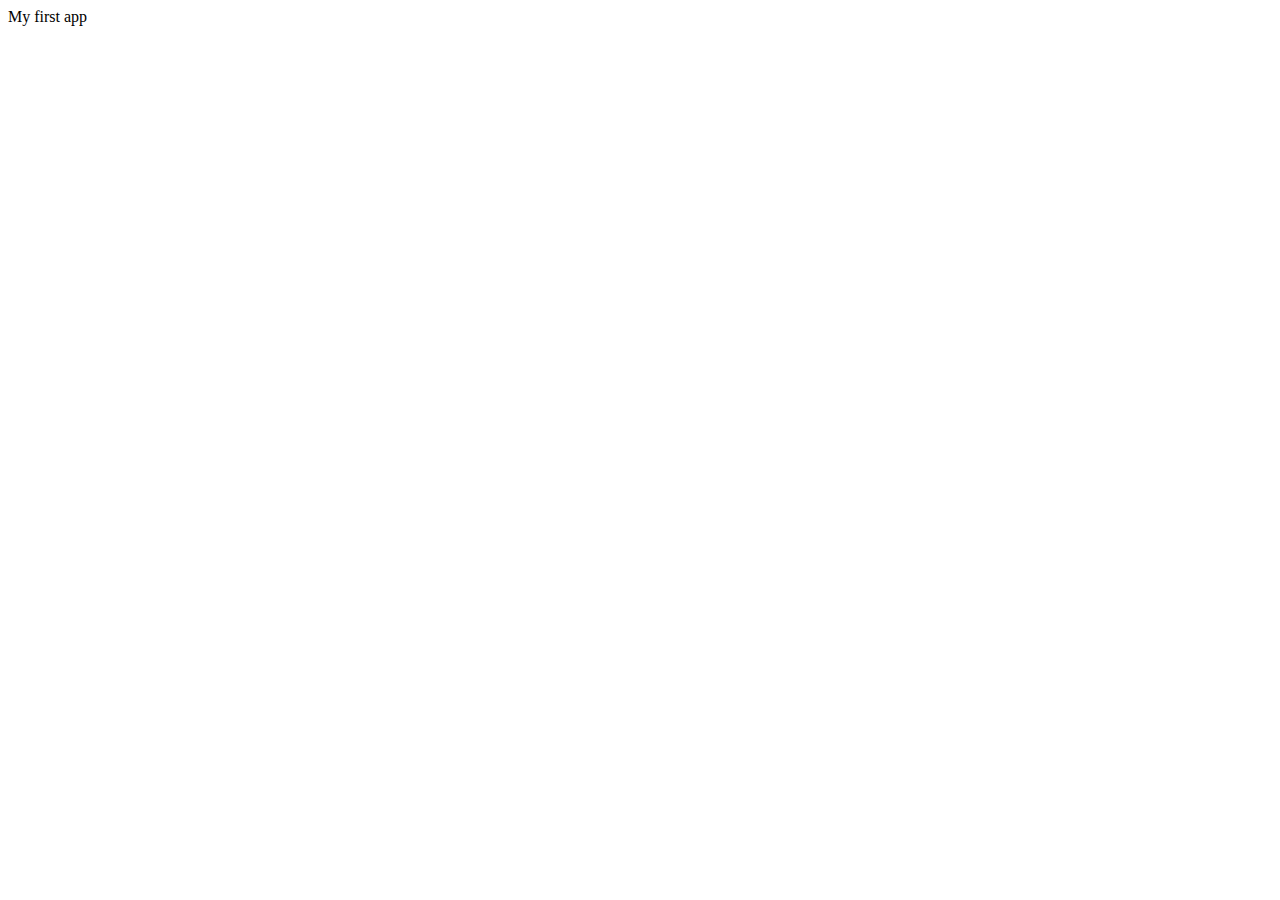
==== index.html @ 3d130019 "Add files via upload" ====
<!DOCTYPE html>
<html lang="en">
<head>
    <meta charset="UTF-8">
    <meta http-equiv="X-UA-Compatible" content="IE=edge">
    <meta name="viewport" content="width=device-width, initial-scale=1.0">
    <title>Document</title>
</head>
<body>
    My first app
</body>
</html>
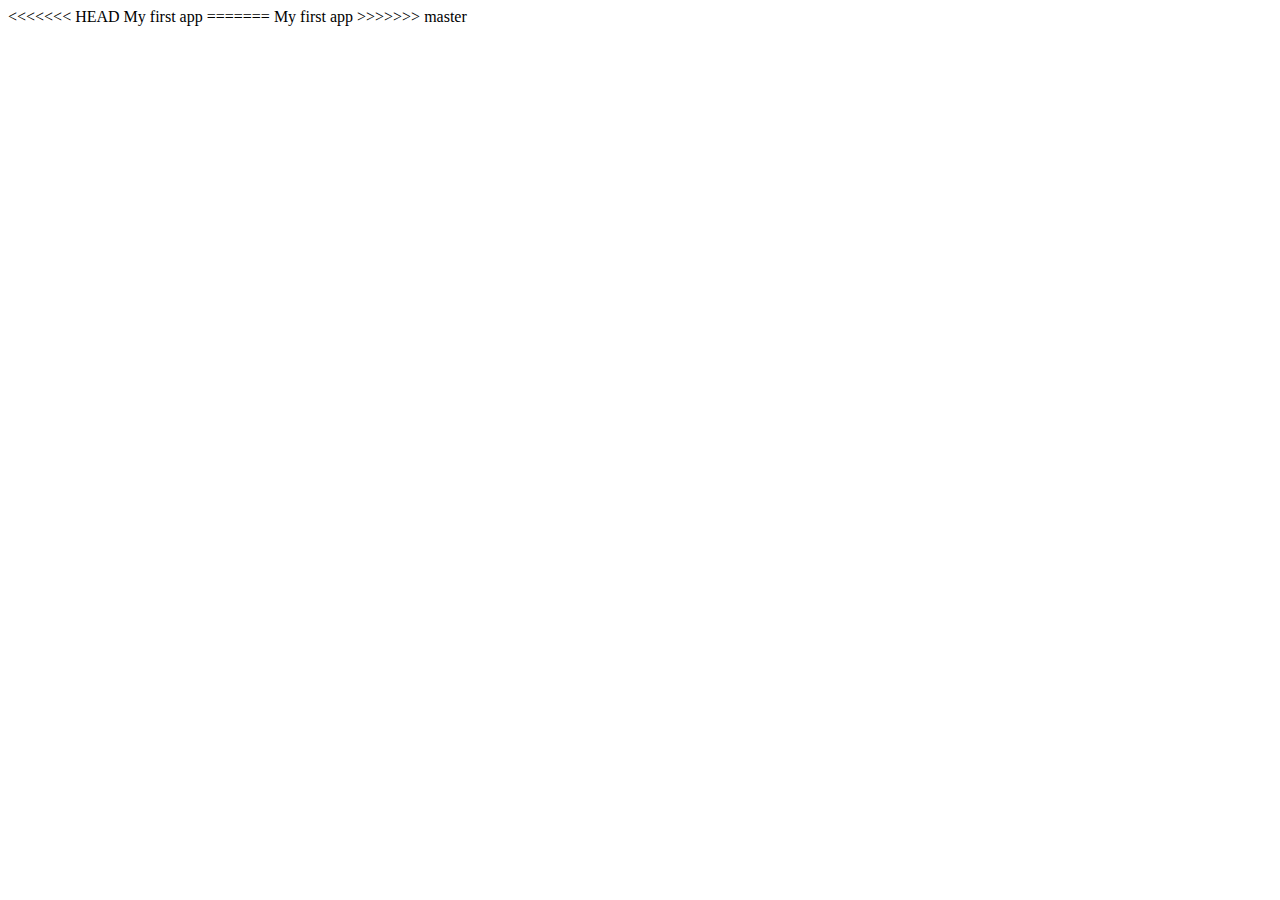
==== commit d1cd47fc: "Merge remote-tracking branch 'origin/master'" ====
--- a/index.html
+++ b/index.html
@@ -1,12 +1,26 @@
-<!DOCTYPE html>
-<html lang="en">
-<head>
-    <meta charset="UTF-8">
-    <meta http-equiv="X-UA-Compatible" content="IE=edge">
-    <meta name="viewport" content="width=device-width, initial-scale=1.0">
-    <title>Document</title>
-</head>
-<body>
-    My first app
-</body>
+<<<<<<< HEAD
+<!DOCTYPE html>
+<html lang="en">
+<head>
+    <meta charset="UTF-8">
+    <meta http-equiv="X-UA-Compatible" content="IE=edge">
+    <meta name="viewport" content="width=device-width, initial-scale=1.0">
+    <title>Document</title>
+</head>
+<body>
+    My first app
+</body>
+=======
+<!DOCTYPE html>
+<html lang="en">
+<head>
+    <meta charset="UTF-8">
+    <meta http-equiv="X-UA-Compatible" content="IE=edge">
+    <meta name="viewport" content="width=device-width, initial-scale=1.0">
+    <title>Document</title>
+</head>
+<body>
+    My first app
+</body>
+>>>>>>> master
 </html>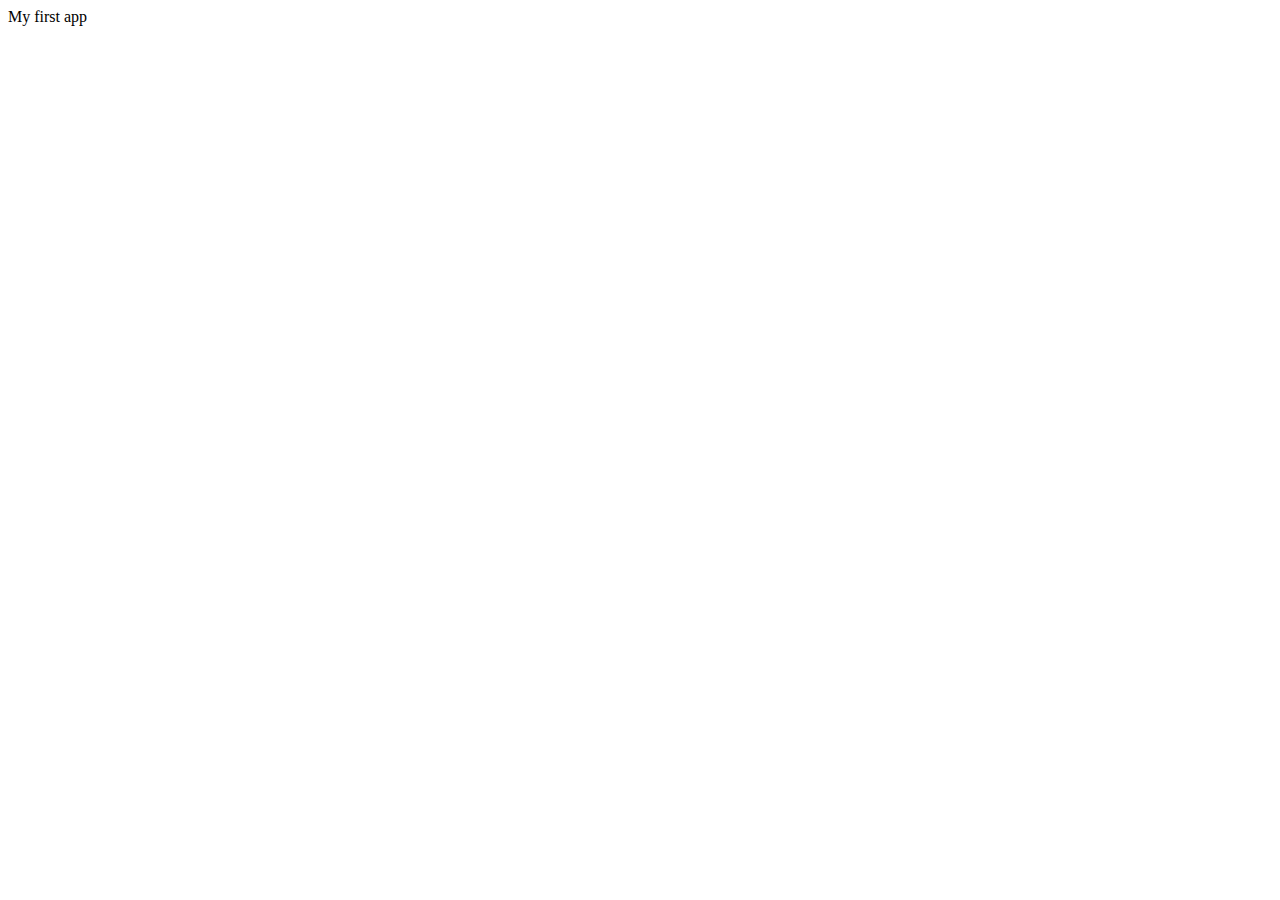
==== commit 2c702666: "ver.0.0.1a (Resolve conflict)" ====
--- a/index.html
+++ b/index.html
@@ -1,4 +1,3 @@
-<<<<<<< HEAD
 <!DOCTYPE html>
 <html lang="en">
 <head>
@@ -10,17 +9,4 @@
 <body>
     My first app
 </body>
-=======
-<!DOCTYPE html>
-<html lang="en">
-<head>
-    <meta charset="UTF-8">
-    <meta http-equiv="X-UA-Compatible" content="IE=edge">
-    <meta name="viewport" content="width=device-width, initial-scale=1.0">
-    <title>Document</title>
-</head>
-<body>
-    My first app
-</body>
->>>>>>> master
 </html>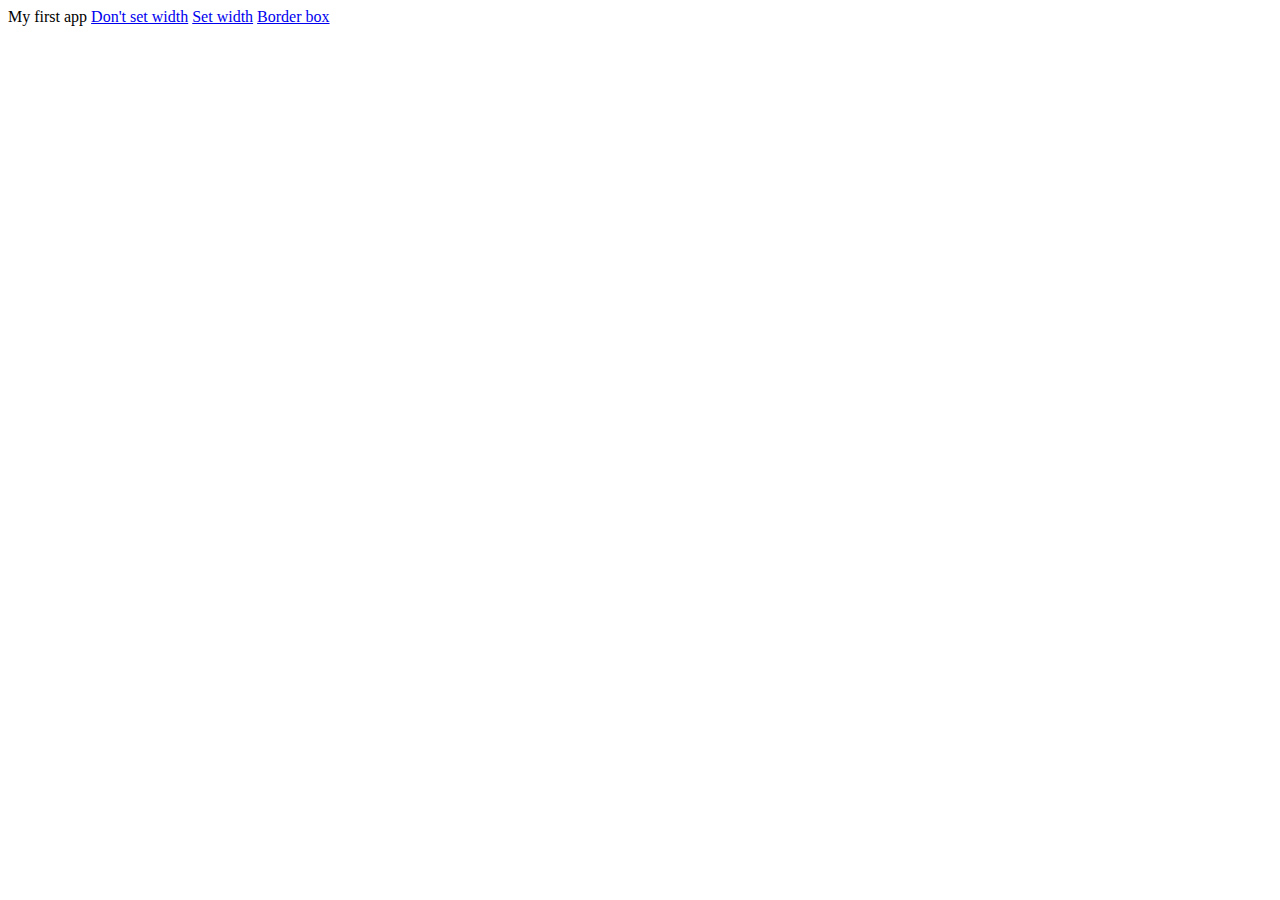
==== commit 00fee210: "ver.0.0.2 (Add width)" ====
--- a/index.html
+++ b/index.html
@@ -8,5 +8,8 @@
 </head>
 <body>
     My first app
+    <a href="/cssLesons/1/index.html">Don't set width</a>
+    <a href="/cssLesons/2/index.html">Set width</a>
+    <a href="/cssLesons/3/index.html">Border box</a>
 </body>
 </html>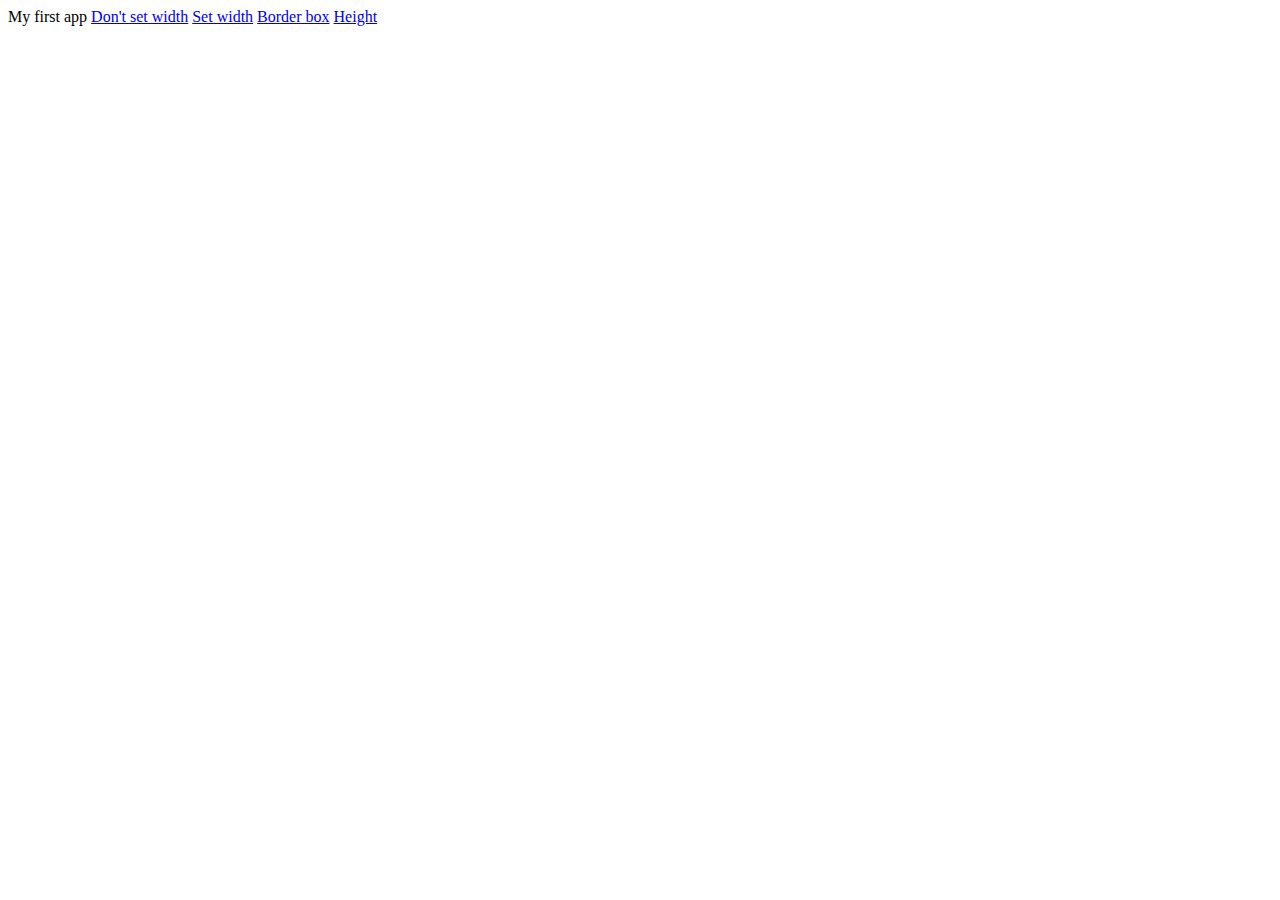
==== commit 2858b3b7: "ver.0.0.3 (Add Height)" ====
--- a/index.html
+++ b/index.html
@@ -11,5 +11,7 @@
     <a href="/cssLesons/1/index.html">Don't set width</a>
     <a href="/cssLesons/2/index.html">Set width</a>
     <a href="/cssLesons/3/index.html">Border box</a>
+    <a href="/cssLesons/4/index.html">Height</a>
 </body>
-</html>+</body>
+</html4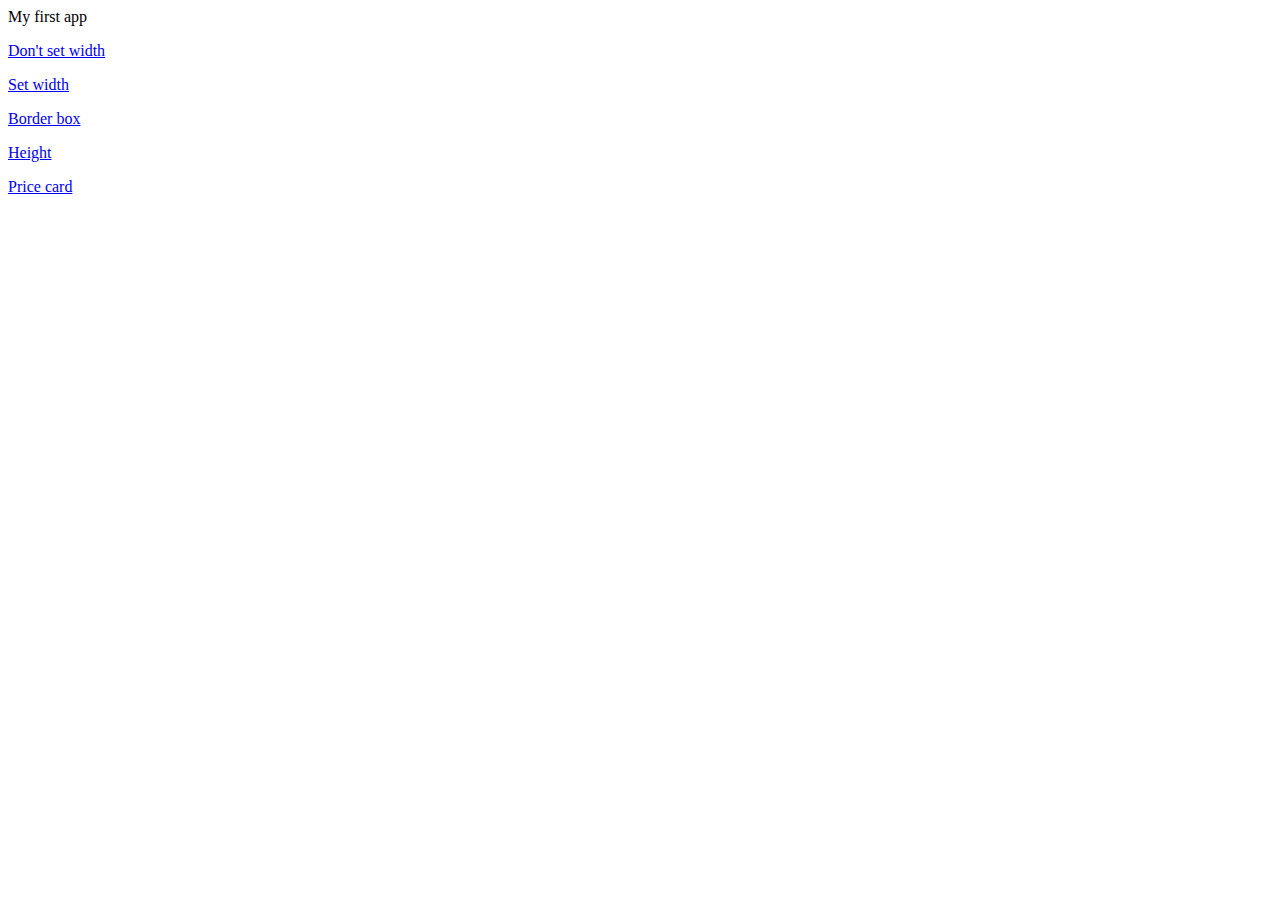
==== commit 1fb3a5b6: "ver.0.0.4a (Add Price card)" ====
--- a/index.html
+++ b/index.html
@@ -8,10 +8,20 @@
 </head>
 <body>
     My first app
-    <a href="/cssLesons/1/index.html">Don't set width</a>
-    <a href="/cssLesons/2/index.html">Set width</a>
-    <a href="/cssLesons/3/index.html">Border box</a>
-    <a href="/cssLesons/4/index.html">Height</a>
+    <p>
+        <a href="/cssLesons/1/index.html">Don't set width</a>
+    </p>
+    <p>
+        <a href="/cssLesons/2/index.html">Set width</a>
+    </p>
+    <p>    
+        <a href="/cssLesons/3/index.html">Border box</a>
+    </p>
+    <p>  
+        <a href="/cssLesons/4/index.html">Height</a>
+    </p>
+    <P>
+        <a href="/cssLesons/5/index.html">Price card</a>
+    </P>
 </body>
-</body>
-</html4+</body>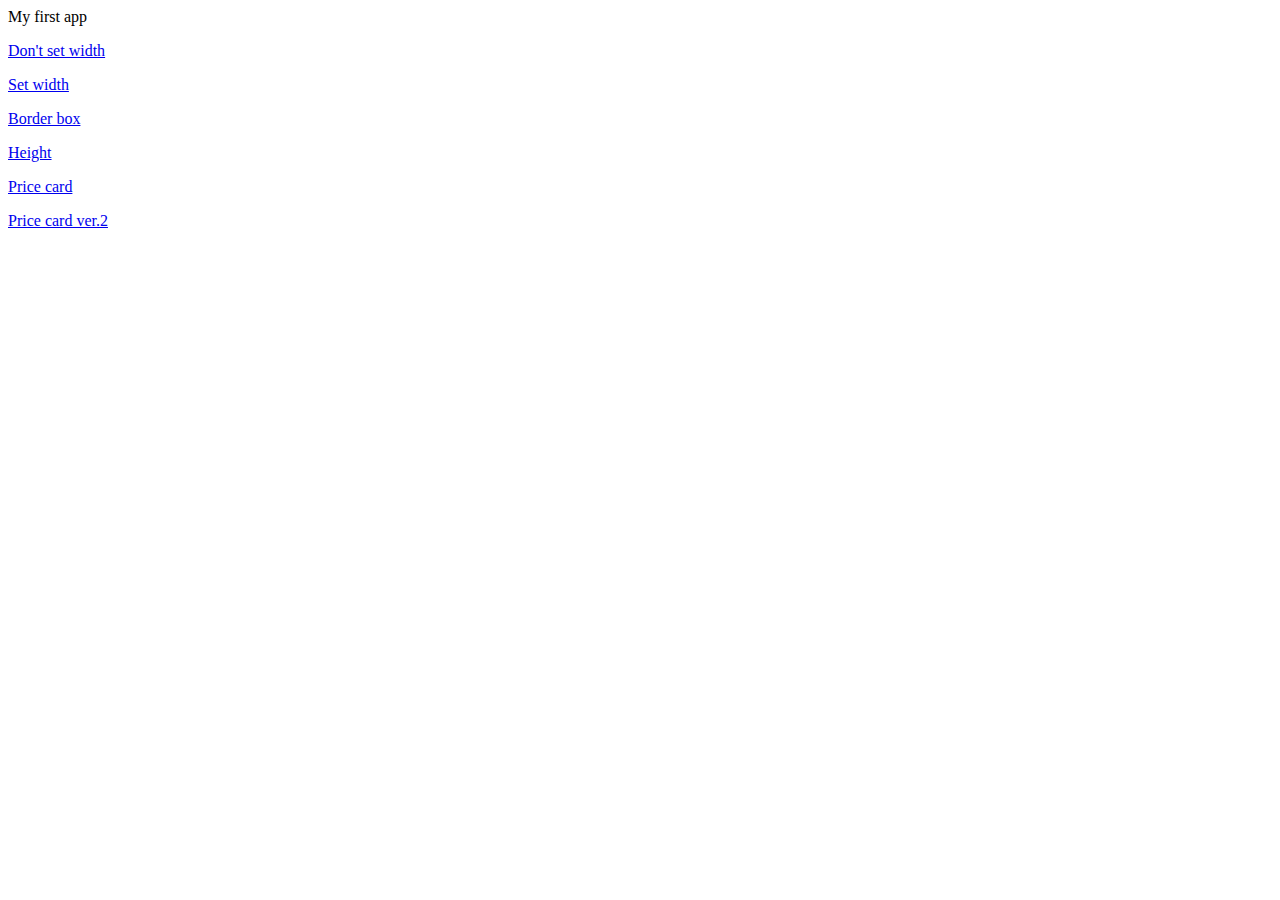
==== commit 8095407d: "ver.0.0.4b (Add price card 2)" ====
--- a/index.html
+++ b/index.html
@@ -23,5 +23,8 @@
     <P>
         <a href="/cssLesons/5/index.html">Price card</a>
     </P>
+    <P>
+        <a href="/cssLesons/6/index.html">Price card ver.2</a>
+    </P>
 </body>
 </body>